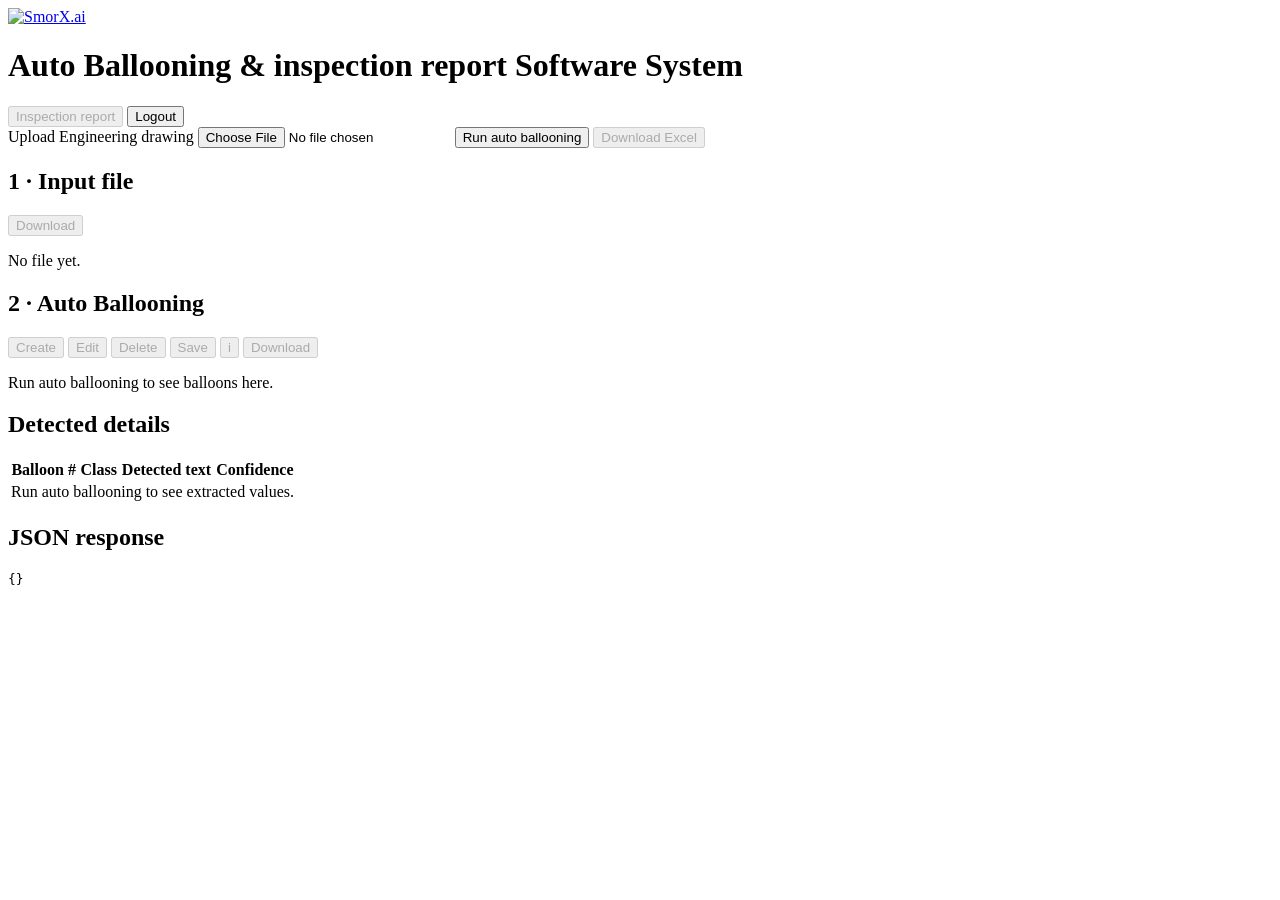
==== frontend/index.html @ a54e6640 "Initial commit: auto ballooning and inspection report web application Co-authored-by: Cursor <cursor" ====
<!DOCTYPE html>
<html lang="en">
<head>
  <meta charset="UTF-8" />
  <meta name="viewport" content="width=device-width, initial-scale=1.0" />
  <meta http-equiv="Cache-Control" content="no-cache, no-store, must-revalidate" />
  <title>Auto Ballooning &amp; inspection report Software System</title>
  <link rel="stylesheet" href="/assets/style.css?v=26" />
</head>
<body>
  <header class="top">
    <div class="top-left">
      <a class="brand" href="/" aria-label="SmorX.ai home">
        <img class="brand-logo" src="/assets/smorx-logo.png" alt="SmorX.ai" />
      </a>
    </div>
    <h1 class="top-title">Auto Ballooning &amp; inspection report Software System</h1>
    <div class="top-right top-actions header-nav-pills">
      <button type="button" id="inspectionReport" class="btn-inspection" disabled>Inspection report</button>
      <a id="adminLink" class="btn-secondary" href="/admin" style="display:none">Admin</a>
      <button type="button" id="logoutBtn" class="btn-secondary">Logout</button>
    </div>
  </header>

  <main class="app-main">
  <section class="toolbar">
    <div class="toolbar-inner">
      <label class="file-wrap">
        <span>Upload Engineering drawing</span>
        <input id="file" type="file" accept=".pdf,image/*" />
      </label>
      <button type="button" id="runBtn" class="primary">Run auto ballooning</button>
      <button type="button" id="downloadExcel" class="btn-outline" disabled>Download Excel</button>
      <span id="status" class="status"></span>
    </div>
  </section>

  <div class="steps">
    <section class="step step-card">
      <div class="step-head">
        <h2>1 · Input file</h2>
        <button type="button" id="downloadInput" class="btn-outline btn-sm" disabled>Download</button>
      </div>
      <div id="panelInput" class="panel panel-drawing"><p class="placeholder">No file yet.</p></div>
    </section>
    <section class="step step-card">
      <div class="step-head">
        <h2>2 · Auto Ballooning</h2>
        <div class="balloon-toolbar">
          <button type="button" class="btn-tool" disabled>Create</button>
          <button type="button" class="btn-tool" disabled>Edit</button>
          <button type="button" class="btn-tool" disabled>Delete</button>
          <button type="button" id="balloonSave" class="btn-tool btn-tool-save" disabled>Save</button>
          <button type="button" class="btn-tool btn-tool-icon" disabled title="Info">i</button>
          <button type="button" id="downloadBalloon" class="btn-tool" disabled>Download</button>
        </div>
      </div>
      <div id="panelBalloon" class="panel panel-drawing"><p class="placeholder">Run auto ballooning to see balloons here.</p></div>
    </section>
  </div>

  <section class="results-block">
    <h2>Detected details</h2>
    <div class="table-wrap">
      <table id="resultTable">
        <thead>
          <tr>
            <th>Balloon #</th>
            <th>Class</th>
            <th>Detected text</th>
            <th>Confidence</th>
          </tr>
        </thead>
        <tbody id="resultBody">
          <tr><td colspan="4">Run auto ballooning to see extracted values.</td></tr>
        </tbody>
      </table>
    </div>
  </section>

  <section class="results-block">
    <h2>JSON response</h2>
    <div class="table-wrap">
      <pre id="jsonOut">{}</pre>
    </div>
  </section>
  </main>

  <script src="/assets/app.js?v=15"></script>
</body>
</html>
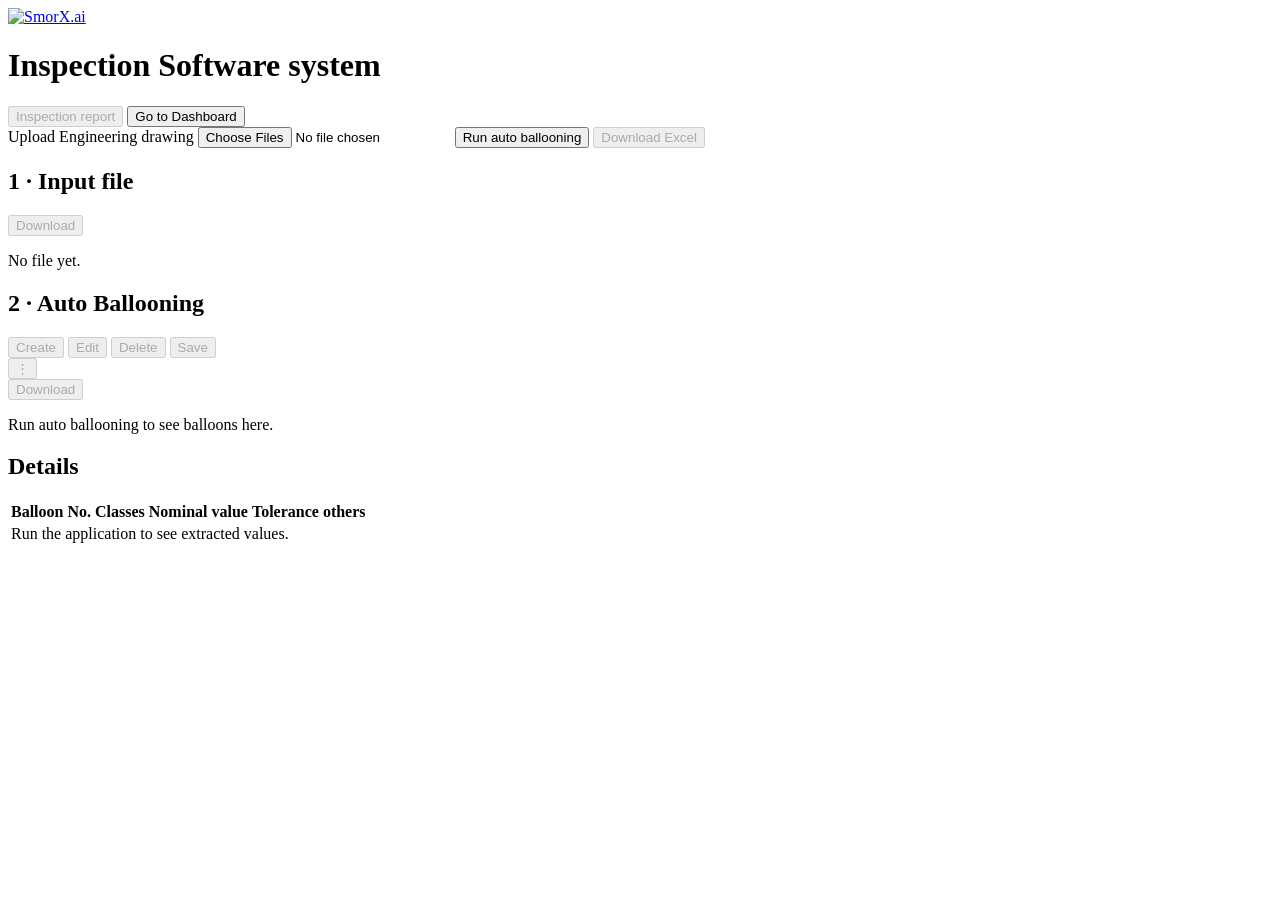
==== commit 7e893d9d: "Prepare separate frontend static site for Render deployment - Replace frontend/index.html (React she" ====
--- a/frontend/index.html
+++ b/frontend/index.html
@@ -4,88 +4,151 @@
   <meta charset="UTF-8" />
   <meta name="viewport" content="width=device-width, initial-scale=1.0" />
   <meta http-equiv="Cache-Control" content="no-cache, no-store, must-revalidate" />
-  <title>Auto Ballooning &amp; inspection report Software System</title>
-  <link rel="stylesheet" href="/assets/style.css?v=26" />
+  <title>Inspection Report Software</title>
+  <link rel="stylesheet" href="/assets/style.css?v=29" />
 </head>
-<body>
+<body class="auth-pending">
+  <style>
+    body.auth-pending { visibility: hidden; }
+    body.auth-pending::before {
+      content: "Checking login…";
+      visibility: visible;
+      display: block;
+      text-align: center;
+      padding: 3rem;
+      color: #8b9cb3;
+    }
+  </style>
+  <script src="/assets/auth.js?v=4"></script>
+  <script>
+  (function () {
+    if (!window.BalloonAuth) {
+      document.body.classList.remove("auth-pending");
+      return;
+    }
+    BalloonAuth.requireAppAccess().then(function (ctx) {
+      if (ctx) document.body.classList.remove("auth-pending");
+    }).catch(function () {
+      window.location.replace("/login");
+    });
+  })();
+  </script>
   <header class="top">
     <div class="top-left">
       <a class="brand" href="/" aria-label="SmorX.ai home">
-        <img class="brand-logo" src="/assets/smorx-logo.png" alt="SmorX.ai" />
+        <img class="brand-logo brand-logo--full" src="/assets/smorx-logo-full.png?v=1" alt="SmorX.ai" width="400" height="164" />
       </a>
     </div>
-    <h1 class="top-title">Auto Ballooning &amp; inspection report Software System</h1>
-    <div class="top-right top-actions header-nav-pills">
+    <h1 class="top-title">Inspection Software system</h1>
+    <div class="top-right top-actions">
+      <a id="adminLink" class="btn-secondary" href="/admin" style="display:none">Admin</a>
+      <button type="button" id="logoutBtn" class="btn-secondary" style="display:none">Log out</button>
       <button type="button" id="inspectionReport" class="btn-inspection" disabled>Inspection report</button>
-      <a id="adminLink" class="btn-secondary" href="/admin" style="display:none">Admin</a>
-      <button type="button" id="logoutBtn" class="btn-secondary">Logout</button>
+      <button type="button" id="dashboardBtn" class="btn-secondary">Go to Dashboard</button>
     </div>
   </header>
 
-  <main class="app-main">
   <section class="toolbar">
-    <div class="toolbar-inner">
-      <label class="file-wrap">
-        <span>Upload Engineering drawing</span>
-        <input id="file" type="file" accept=".pdf,image/*" />
-      </label>
-      <button type="button" id="runBtn" class="primary">Run auto ballooning</button>
-      <button type="button" id="downloadExcel" class="btn-outline" disabled>Download Excel</button>
-      <span id="status" class="status"></span>
-    </div>
+    <label class="file-wrap">
+      <span>Upload Engineering drawing</span>
+      <input id="file" type="file" accept=".pdf,image/*" multiple />
+    </label>
+    <select id="fileSelect" class="file-select" hidden title="Switch between uploaded files"></select>
+    <button type="button" id="runBtn" class="primary">Run auto ballooning</button>
+    <button type="button" id="downloadExcel" class="btn-secondary" disabled>Download Excel</button>
+    <span id="status" class="status"></span>
   </section>
 
   <div class="steps">
-    <section class="step step-card">
+    <section class="step">
       <div class="step-head">
         <h2>1 · Input file</h2>
-        <button type="button" id="downloadInput" class="btn-outline btn-sm" disabled>Download</button>
+        <button type="button" id="downloadInput" class="btn-secondary" disabled>Download</button>
       </div>
-      <div id="panelInput" class="panel panel-drawing"><p class="placeholder">No file yet.</p></div>
+      <div id="panelInput" class="panel"><p class="placeholder">No file yet.</p></div>
     </section>
-    <section class="step step-card">
-      <div class="step-head">
+    <section class="step">
+      <div class="step-head step-head-wide">
         <h2>2 · Auto Ballooning</h2>
-        <div class="balloon-toolbar">
-          <button type="button" class="btn-tool" disabled>Create</button>
-          <button type="button" class="btn-tool" disabled>Edit</button>
-          <button type="button" class="btn-tool" disabled>Delete</button>
-          <button type="button" id="balloonSave" class="btn-tool btn-tool-save" disabled>Save</button>
-          <button type="button" class="btn-tool btn-tool-icon" disabled title="Info">i</button>
-          <button type="button" id="downloadBalloon" class="btn-tool" disabled>Download</button>
+        <div class="balloon-modes" aria-label="Balloon tools">
+          <button type="button" id="btnModeCreate" class="btn-secondary mode-btn" disabled title="Draw a rectangle on the drawing to add a manual detection and balloon">Create</button>
+          <button type="button" id="btnModeEdit" class="btn-secondary mode-btn" disabled title="Drag balloon circles to reposition">Edit</button>
+          <button type="button" id="btnModeDelete" class="btn-secondary mode-btn mode-delete" disabled title="Click a balloon circle to remove it (then Save)">Delete</button>
+          <button type="button" id="btnUndoDelete" class="btn-secondary mode-btn btn-undo-delete" hidden title="Restore deleted balloons (newest first; multiple undo steps)">Undo delete</button>
+          <button type="button" id="btnModeSave" class="btn-secondary mode-btn mode-save" disabled title="Save balloon positions and manual regions to JSON and table">Save</button>
+          <div class="balloon-menu-wrap">
+            <button type="button" id="btnBalloonMenu" class="btn-secondary btn-icon" disabled title="Quick table — edit balloons, then save to sync below" aria-expanded="false" aria-controls="balloonQuickPanel">⋮</button>
+            <div id="balloonQuickPanel" class="balloon-quick-panel" hidden>
+              <div class="balloon-quick-panel-head" title="Drag to move this window">
+                <strong>Quick edit</strong>
+                <button type="button" id="btnCloseQuickPanel" class="btn-close-quick" aria-label="Close">×</button>
+              </div>
+              <p class="balloon-quick-hint">Drag the title bar to move. Edit rows, then <strong>Save to main table</strong> — values sync to Details below.</p>
+              <div class="balloon-quick-table-wrap">
+                <table class="quick-balloon-table" id="quickBalloonTable">
+                  <thead>
+                    <tr>
+                      <th>Balloon No.</th>
+                      <th>Classes</th>
+                      <th>Nominal value</th>
+                      <th>Tolerance</th>
+                      <th>others</th>
+                      <th>Crop</th>
+                      <th></th>
+                    </tr>
+                  </thead>
+                  <tbody id="quickBalloonBody"></tbody>
+                </table>
+              </div>
+              <div class="balloon-quick-actions">
+                <button type="button" id="btnQuickSave" class="btn-secondary mode-save">Save to main table</button>
+              </div>
+            </div>
+          </div>
+          <button type="button" id="downloadBalloon" class="btn-secondary" disabled>Download</button>
         </div>
       </div>
-      <div id="panelBalloon" class="panel panel-drawing"><p class="placeholder">Run auto ballooning to see balloons here.</p></div>
+      <div id="panelBalloon" class="panel"><p class="placeholder">Run auto ballooning to see balloons here.</p></div>
+      <div id="detectionLegend" class="detection-legend" hidden aria-label="Detection class colors"></div>
     </section>
   </div>
 
   <section class="results-block">
-    <h2>Detected details</h2>
+    <h2>Details</h2>
     <div class="table-wrap">
       <table id="resultTable">
         <thead>
           <tr>
-            <th>Balloon #</th>
-            <th>Class</th>
-            <th>Detected text</th>
-            <th>Confidence</th>
+            <th>Balloon No.</th>
+            <th>Classes</th>
+            <th>Nominal value</th>
+            <th>Tolerance</th>
+            <th>others</th>
           </tr>
         </thead>
         <tbody id="resultBody">
-          <tr><td colspan="4">Run auto ballooning to see extracted values.</td></tr>
+          <tr><td colspan="5">Run the application to see extracted values.</td></tr>
         </tbody>
       </table>
     </div>
   </section>
 
-  <section class="results-block">
-    <h2>JSON response</h2>
-    <div class="table-wrap">
-      <pre id="jsonOut">{}</pre>
+  <div id="quickCropViewModal" class="quick-crop-modal" hidden aria-modal="true" role="dialog">
+    <div class="quick-crop-modal-backdrop" id="quickCropModalBackdrop"></div>
+    <div class="quick-crop-modal-dialog">
+      <div class="quick-crop-modal-head">
+        <span>Bounding box crop</span>
+        <button type="button" class="btn-close-quick" id="btnCloseCropModal" aria-label="Close">×</button>
+      </div>
+      <div class="quick-crop-modal-body">
+        <img id="quickCropViewImg" alt="Balloon crop preview" />
+      </div>
     </div>
-  </section>
-  </main>
+  </div>
 
-  <script src="/assets/app.js?v=15"></script>
+  <script src="/assets/auth.js?v=4"></script>
+  <script src="/assets/inspection_store.js?v=6"></script>
+  <script src="/assets/balloon_parse.js?v=48"></script>
+  <script src="/assets/app.js?v=95"></script>
 </body>
 </html>
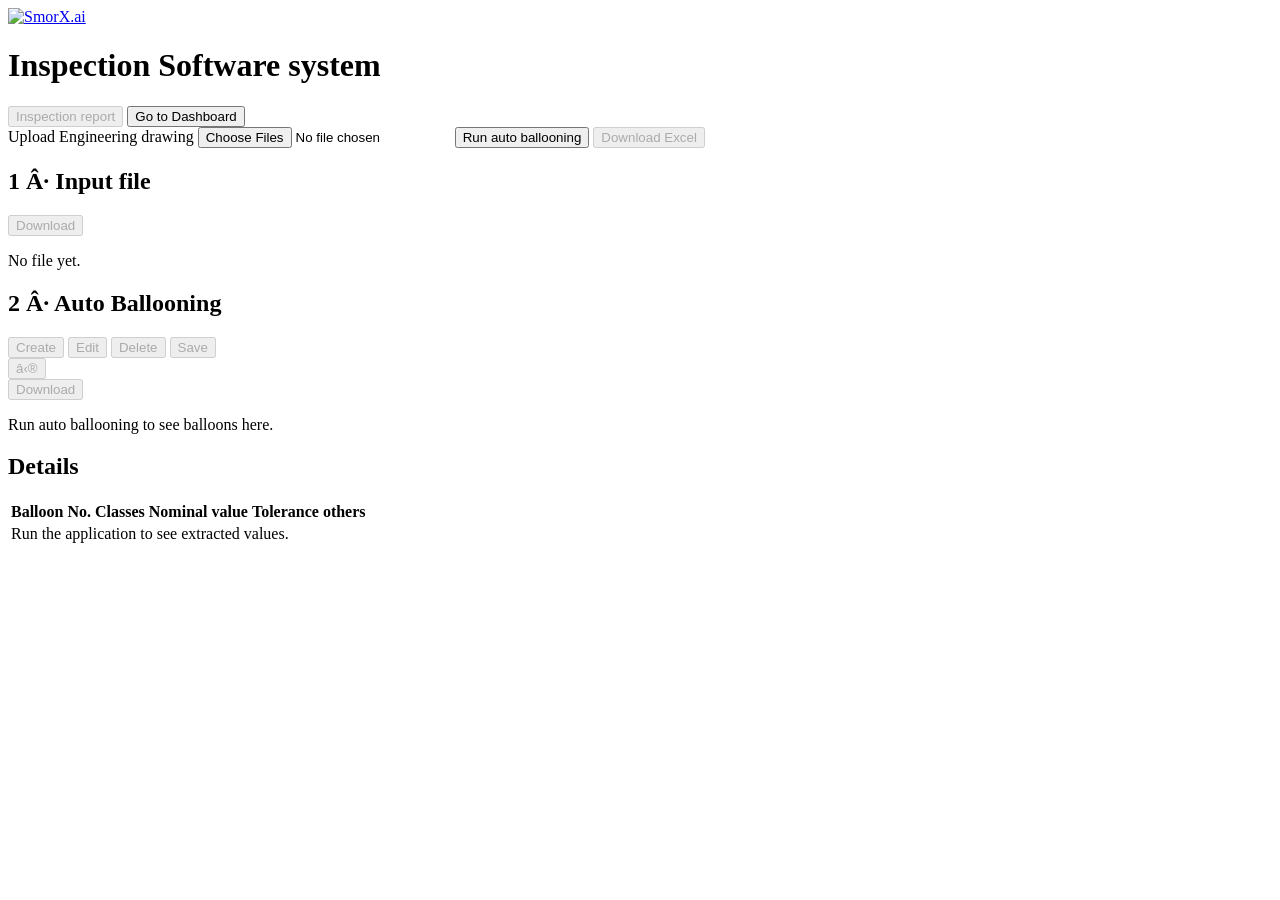
==== commit a9f179fd: "Fix CSS cache bust, add missing payment.js to frontend/static - Bump style.css ?v=30→31, auth.css ?v" ====
--- a/frontend/index.html
+++ b/frontend/index.html
@@ -1,17 +1,17 @@
-<!DOCTYPE html>
+﻿<!DOCTYPE html>
 <html lang="en">
 <head>
   <meta charset="UTF-8" />
   <meta name="viewport" content="width=device-width, initial-scale=1.0" />
   <meta http-equiv="Cache-Control" content="no-cache, no-store, must-revalidate" />
   <title>Inspection Report Software</title>
-  <link rel="stylesheet" href="/assets/style.css?v=29" />
+  <link rel="stylesheet" href="/assets/style.css?v=31" />
 </head>
 <body class="auth-pending">
   <style>
     body.auth-pending { visibility: hidden; }
     body.auth-pending::before {
-      content: "Checking login…";
+      content: "Checking loginâ€¦";
       visibility: visible;
       display: block;
       text-align: center;
@@ -62,14 +62,14 @@
   <div class="steps">
     <section class="step">
       <div class="step-head">
-        <h2>1 · Input file</h2>
+        <h2>1 Â· Input file</h2>
         <button type="button" id="downloadInput" class="btn-secondary" disabled>Download</button>
       </div>
       <div id="panelInput" class="panel"><p class="placeholder">No file yet.</p></div>
     </section>
     <section class="step">
       <div class="step-head step-head-wide">
-        <h2>2 · Auto Ballooning</h2>
+        <h2>2 Â· Auto Ballooning</h2>
         <div class="balloon-modes" aria-label="Balloon tools">
           <button type="button" id="btnModeCreate" class="btn-secondary mode-btn" disabled title="Draw a rectangle on the drawing to add a manual detection and balloon">Create</button>
           <button type="button" id="btnModeEdit" class="btn-secondary mode-btn" disabled title="Drag balloon circles to reposition">Edit</button>
@@ -77,13 +77,13 @@
           <button type="button" id="btnUndoDelete" class="btn-secondary mode-btn btn-undo-delete" hidden title="Restore deleted balloons (newest first; multiple undo steps)">Undo delete</button>
           <button type="button" id="btnModeSave" class="btn-secondary mode-btn mode-save" disabled title="Save balloon positions and manual regions to JSON and table">Save</button>
           <div class="balloon-menu-wrap">
-            <button type="button" id="btnBalloonMenu" class="btn-secondary btn-icon" disabled title="Quick table — edit balloons, then save to sync below" aria-expanded="false" aria-controls="balloonQuickPanel">⋮</button>
+            <button type="button" id="btnBalloonMenu" class="btn-secondary btn-icon" disabled title="Quick table â€” edit balloons, then save to sync below" aria-expanded="false" aria-controls="balloonQuickPanel">â‹®</button>
             <div id="balloonQuickPanel" class="balloon-quick-panel" hidden>
               <div class="balloon-quick-panel-head" title="Drag to move this window">
                 <strong>Quick edit</strong>
-                <button type="button" id="btnCloseQuickPanel" class="btn-close-quick" aria-label="Close">×</button>
+                <button type="button" id="btnCloseQuickPanel" class="btn-close-quick" aria-label="Close">Ã—</button>
               </div>
-              <p class="balloon-quick-hint">Drag the title bar to move. Edit rows, then <strong>Save to main table</strong> — values sync to Details below.</p>
+              <p class="balloon-quick-hint">Drag the title bar to move. Edit rows, then <strong>Save to main table</strong> â€” values sync to Details below.</p>
               <div class="balloon-quick-table-wrap">
                 <table class="quick-balloon-table" id="quickBalloonTable">
                   <thead>
@@ -133,12 +133,14 @@
     </div>
   </section>
 
+  <!-- Raw API JSON is no longer shown here (not end-user friendly). Data still lives in memory for Save / Download. -->
+
   <div id="quickCropViewModal" class="quick-crop-modal" hidden aria-modal="true" role="dialog">
     <div class="quick-crop-modal-backdrop" id="quickCropModalBackdrop"></div>
     <div class="quick-crop-modal-dialog">
       <div class="quick-crop-modal-head">
         <span>Bounding box crop</span>
-        <button type="button" class="btn-close-quick" id="btnCloseCropModal" aria-label="Close">×</button>
+        <button type="button" class="btn-close-quick" id="btnCloseCropModal" aria-label="Close">Ã—</button>
       </div>
       <div class="quick-crop-modal-body">
         <img id="quickCropViewImg" alt="Balloon crop preview" />
